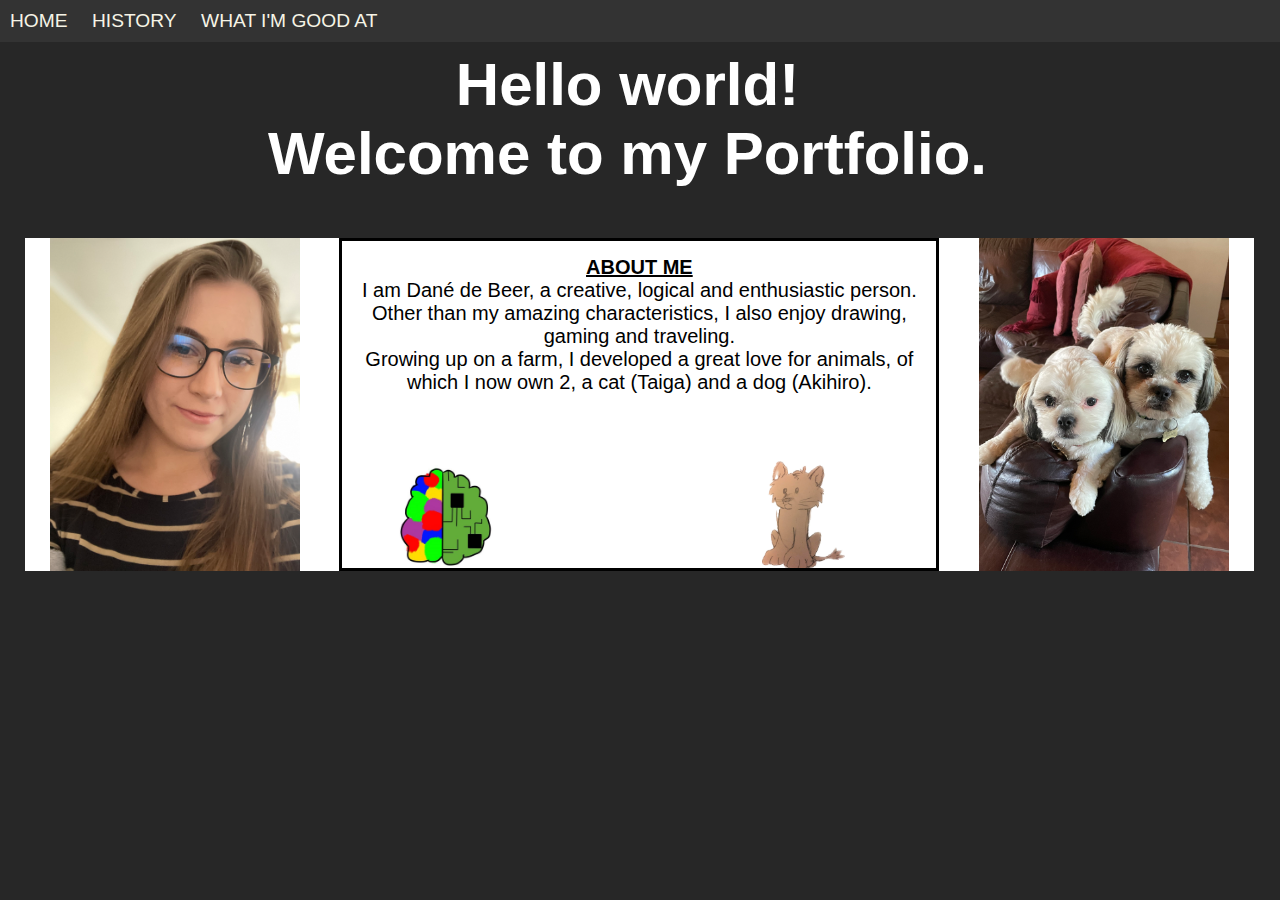
==== index.html @ 1814d2d9 "cleaning code" ====
<!DOCTYPE html5>
    <html  lang="en-US">
        <head>
            <meta charset="utf-8">
            <title>My Portfolio page</title>
            <link rel="shortcut icon" href="icon.ico" type="image/x-icon">
            <link rel="stylesheet" href="css/code.css">
        </head>
        <body id="Home">
          <header>
            <nav class="navMenu">            
                <a class="active" href="./index.html">Home</a>
                <a href="./history.html">History</a>
                <a href="./good.html">What I'm good at</a>
            </nav>
            <div id="container">
                <h1 class="centered">Hello world!</h1>
                <h1 class="centered">Welcome to my Portfolio.</h1>
            </div>
          </header> 
          <div id="container2">
            <img id="pfp" src="bin/images/pfp.JPG">
            <span class="textbox">
                <p class="about">
                    <u><strong>ABOUT ME</strong></u>
                    <br>
                    I am Dané de Beer, a creative, logical and enthusiastic person. 
                    Other than my amazing characteristics, I also enjoy drawing, gaming and traveling.<br>
                    Growing up on a farm, I developed a great love for animals, of which I now own 2, a cat (Taiga) and a dog (Akihiro).
                </p>
                <img id="Drawing" src="bin/images/drawing.jpeg">
                <img id="brain" src="bin/images/brain.jpeg">
            </span>
            <img id="animal" src= "bin/images/Akihiro.JPG">
            
        </div> 
        
        </body>
    </html>
---- css/code.css ----
body {
    background: #272727;
    font-family: "Montserrat", sans-serif;
    
    background-size:cover ;
    background-repeat: no-repeat, repeat;
}
#Home{
    background-image: url("../bin/images/main_bg.JPG");
}
#Good{
    background-image: url("../bin/images/good_bg.JPG");
}
#History{
    background-image: url("../bin/images/hist_bg.JPG");
}

* {
  margin: 0;
  padding: 0;
  -webkit-box-sizing: border-box;
  box-sizing: border-box;
}


.navMenu {
  position: absolute;
  top: 0%;
  width: 100%;
  background-color: #333;

}

.navMenu a {
  color: #f6f4e6;
  text-align: right;
  text-decoration: none;
  font-size: 1.2em;
  text-transform: uppercase;
  left: 10%;
  font-weight: 500;
  display: inline-flex;
  margin: 10px;
}

.navMenu a:hover {
  color: #fddb3a;
}
#container {
    position: relative;
    text-align: center;
    color:  white;
    flex-wrap: wrap;
    margin: 50px 50px 50px 15px;
}
img {
    width: 100%;
    margin: 0 auto;
}
.centered {
    position: relative;
    text-align: center;
    flex-wrap: wrap;
    font-size: 60px;
}
#container2 {
    position: relative;
    display: flex;
    gap:15px;
    width: 96%;
    margin: 25px 25px 25px 25px;
    background-color:white;
    max-height: 500px;
    border-color: #333;
    border: 3px;
    flex:1 2 1 200px;
    flex-direction: row;   
}

#pfp:first-child {
    position: flex;
    flex-shrink: 1;
    align-self: flex-start;
    width: 250px;
}
#animal {
    position: relative;
    align-self: flex-end;
    width: 250px;
    margin: 0 auto; 
    z-index: 0;
    object-fit: contain;
}

#animal:hover {
    content: url("../bin/images/Taiga.JPG");
}
.textbox{
    position: flex;
    display: flex;
}

.about {
    position: flex;
    color: black;
    text-align: center;
    max-width: 600px;
    font-size: 20px;
    z-index: 6;
    border:solid black 3px;
}
#Drawing {
    position: absolute;
    left: 60%;
    bottom:0%;
    height:110px;
    width: auto;
    z-index: 1;
}
#brain {
    position: absolute;
    left: 30%;
    bottom:0%;
    width: 100px;
}
.containerH {
    position: relative;
    max-height: 400px;
    margin: 25px 25px 25px 15px;
    background-color: hsla(60, 20%, 99%, 0.3);
    border-radius: 25px;
    top: 5%;
    z-index: 3;
    
}
.heading {
    text-decoration: underline;
    font-size: 25px;
    text-align: left;
    padding-left: 5%;
}
.para {
    font-size: 20px;
    text-align: left;
    padding-left: 5%;
}
#containersq {
    position: relative;
    max-height: 400px;
    margin: 50px 25px 25px 15px;
    background-color: white;
    border-radius: 25px;
    width: 97%; 
    flex-wrap: wrap;
    flex: 200px;
    height: 20%;
}
h1 {
    font-size: 25px;
    text-align: left;
    padding-left: 10px;
}
#sqli {
    height: 30px;
    width: inherit;
}
#containerp {
    position: relative;
    display: flex;
    max-height: 400px;
    margin: 25px 25px 25px 15px;
    background-color: white;
    border-radius: 25px;
    width: 97%; 
    height: 20%;
    overflow: hidden;
}
h2 {
    display:table-cell;
    font-size: 25px;
    text-align: left;
    padding-top:10px ;
    padding-left: 10px;
}
ul{
    display: table-cell;
    padding-left: 15%;
   
}
p {
    display: table-cell;
    padding-top: 15px;

}
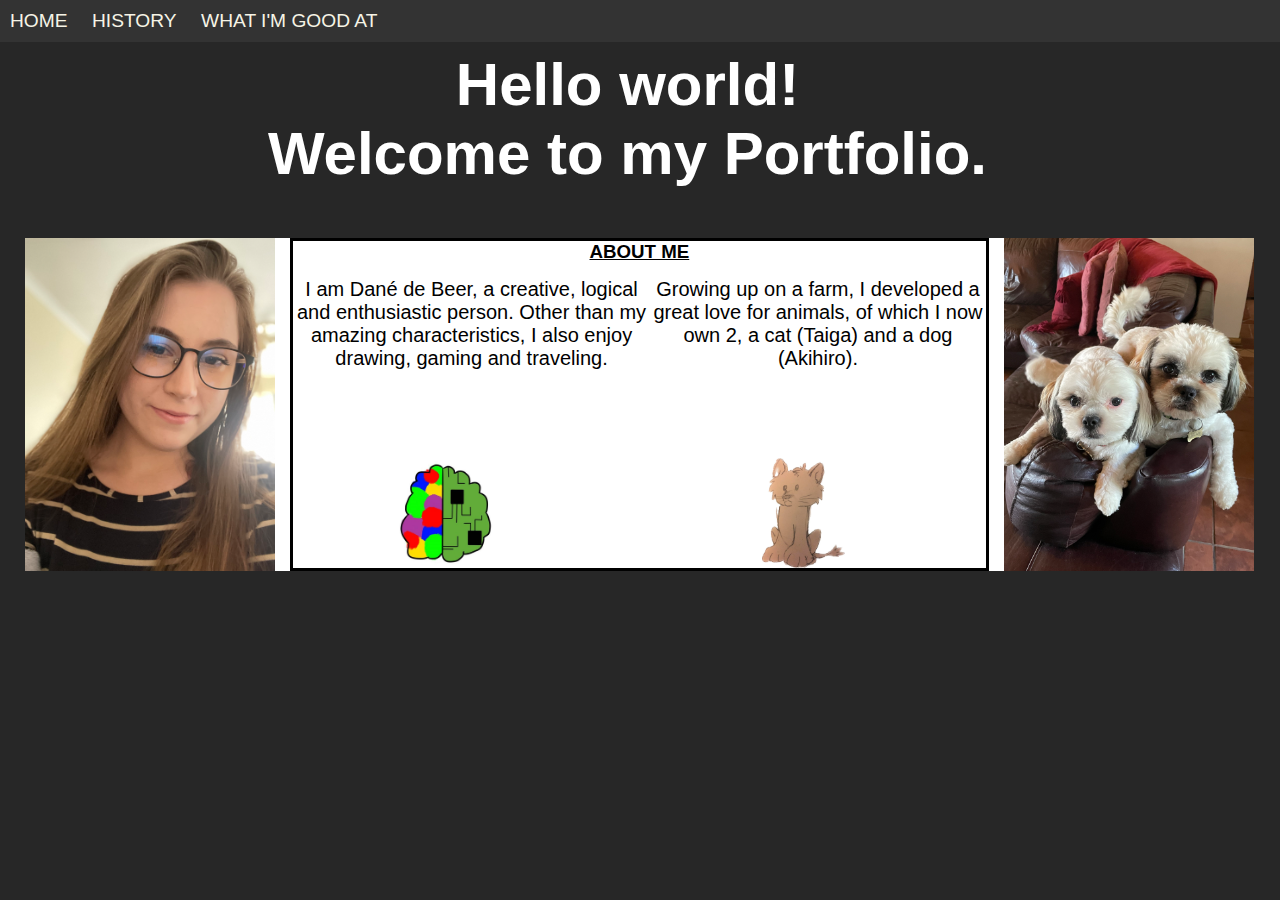
==== commit 20694170: "cleaning code" ====
--- a/index.html
+++ b/index.html
@@ -13,19 +13,22 @@
                 <a href="./history.html">History</a>
                 <a href="./good.html">What I'm good at</a>
             </nav>
-            <div id="container">
+            <section id="container">
                 <h1 class="centered">Hello world!</h1>
                 <h1 class="centered">Welcome to my Portfolio.</h1>
-            </div>
+            </section>
           </header> 
-          <div id="container2">
+          <section id="container2">
             <img id="pfp" src="bin/images/pfp.JPG">
             <span class="textbox">
+                <h3>ABOUT ME</h3>
                 <p class="about">
-                    <u><strong>ABOUT ME</strong></u>
-                    <br>
+                    
                     I am Dané de Beer, a creative, logical and enthusiastic person. 
-                    Other than my amazing characteristics, I also enjoy drawing, gaming and traveling.<br>
+                    Other than my amazing characteristics, I also enjoy drawing, gaming and traveling.
+                    
+                </p>
+                <p class="about">
                     Growing up on a farm, I developed a great love for animals, of which I now own 2, a cat (Taiga) and a dog (Akihiro).
                 </p>
                 <img id="Drawing" src="bin/images/drawing.jpeg">
@@ -33,7 +36,7 @@
             </span>
             <img id="animal" src= "bin/images/Akihiro.JPG">
             
-        </div> 
+        </section> 
         
         </body>
     </html>--- a/css/code.css
+++ b/css/code.css
@@ -97,22 +97,26 @@
 }
 .textbox{
     position: flex;
-    display: flex;
+    z-index: 6;
+    border:solid black 3px;
+    color: black;
 }
-
+h3{
+    text-align: center;
+    text-decoration: underline;
+    
+}
 .about {
-    position: flex;
     color: black;
     text-align: center;
     max-width: 600px;
     font-size: 20px;
-    z-index: 6;
-    border:solid black 3px;
+    
 }
 #Drawing {
     position: absolute;
     left: 60%;
-    bottom:0%;
+    bottom:1%;
     height:110px;
     width: auto;
     z-index: 1;
@@ -120,7 +124,7 @@
 #brain {
     position: absolute;
     left: 30%;
-    bottom:0%;
+    bottom:1%;
     width: 100px;
 }
 .containerH {
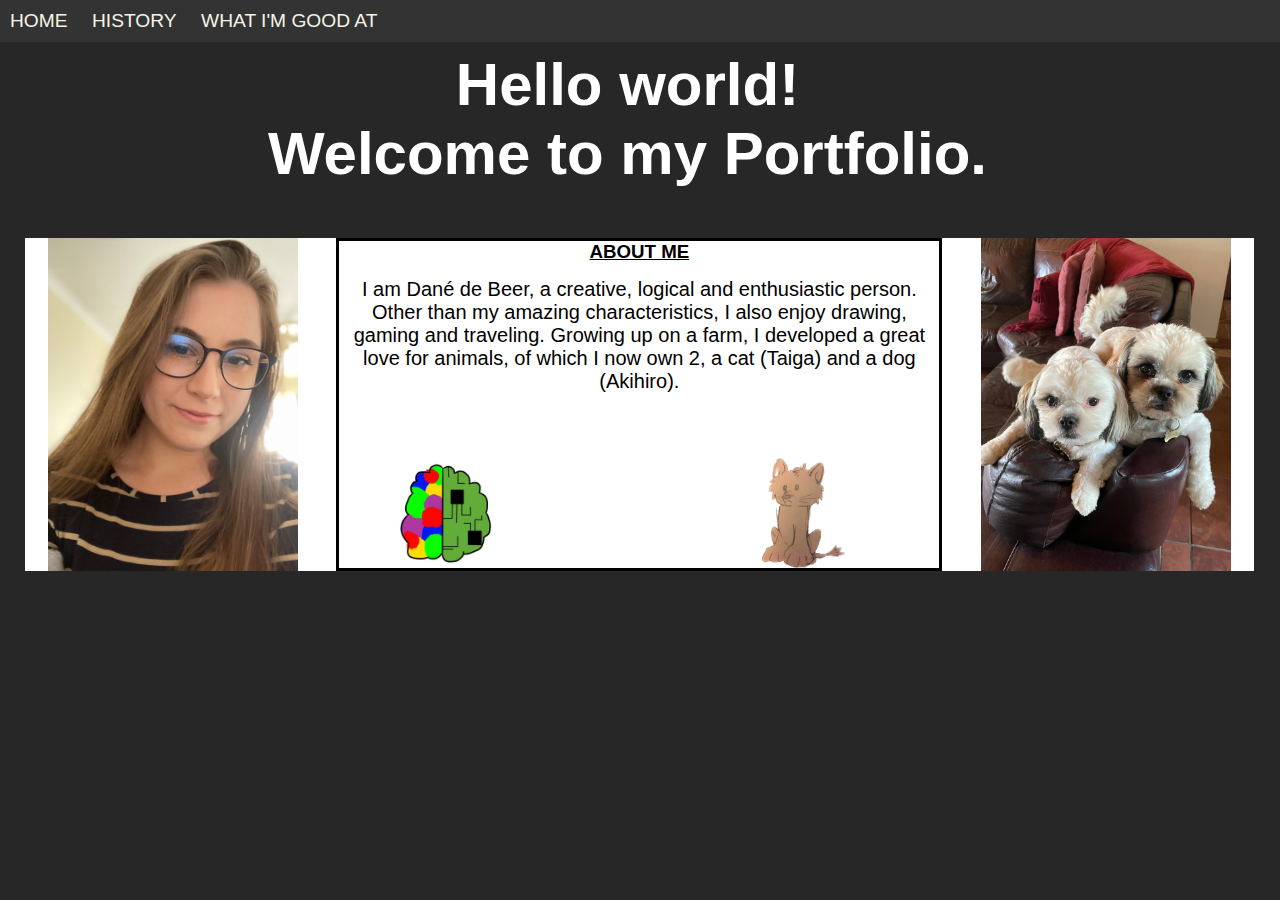
==== commit 4b2c5cbd: "small changes" ====
--- a/index.html
+++ b/index.html
@@ -20,20 +20,17 @@
           </header> 
           <section id="container2">
             <img id="pfp" src="bin/images/pfp.JPG">
-            <span class="textbox">
+            <section class="textbox">
                 <h3>ABOUT ME</h3>
                 <p class="about">
                     
                     I am Dané de Beer, a creative, logical and enthusiastic person. 
                     Other than my amazing characteristics, I also enjoy drawing, gaming and traveling.
-                    
-                </p>
-                <p class="about">
                     Growing up on a farm, I developed a great love for animals, of which I now own 2, a cat (Taiga) and a dog (Akihiro).
                 </p>
                 <img id="Drawing" src="bin/images/drawing.jpeg">
                 <img id="brain" src="bin/images/brain.jpeg">
-            </span>
+            </section>
             <img id="animal" src= "bin/images/Akihiro.JPG">
             
         </section> 
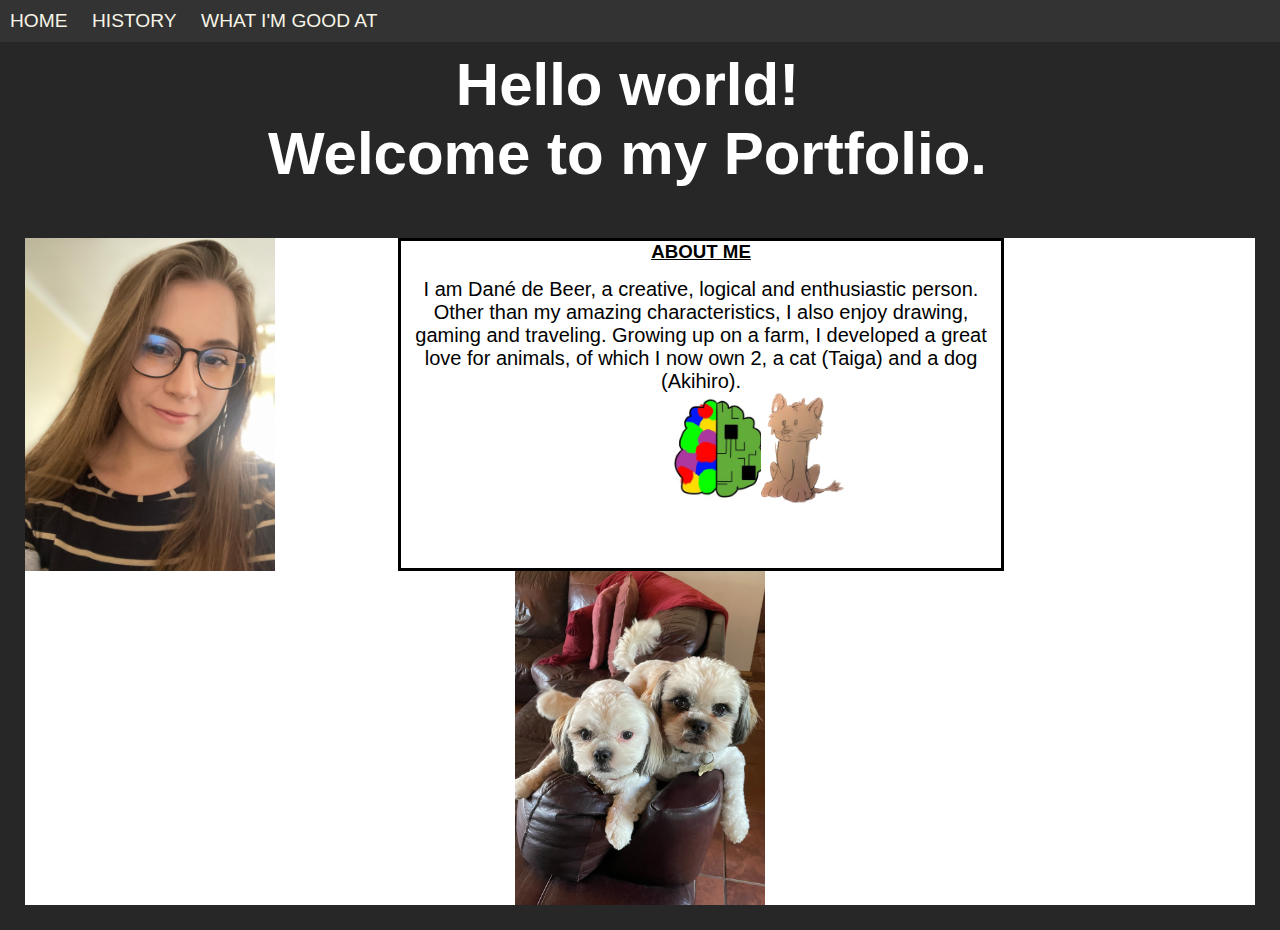
==== commit 5d473c1b: "fixes" ====
--- a/index.html
+++ b/index.html
@@ -28,8 +28,10 @@
                     Other than my amazing characteristics, I also enjoy drawing, gaming and traveling.
                     Growing up on a farm, I developed a great love for animals, of which I now own 2, a cat (Taiga) and a dog (Akihiro).
                 </p>
-                <img id="Drawing" src="bin/images/drawing.jpeg">
-                <img id="brain" src="bin/images/brain.jpeg">
+                <section id="imgContainer">
+                    <img id="Drawing" src="bin/images/drawing.jpeg">
+                    <img id="brain" src="bin/images/brain.jpeg">
+                </section>
             </section>
             <img id="animal" src= "bin/images/Akihiro.JPG">
             
--- a/css/code.css
+++ b/css/code.css
@@ -53,10 +53,7 @@
     flex-wrap: wrap;
     margin: 50px 50px 50px 15px;
 }
-img {
-    width: 100%;
-    margin: 0 auto;
-}
+
 .centered {
     position: relative;
     text-align: center;
@@ -66,26 +63,26 @@
 #container2 {
     position: relative;
     display: flex;
-    gap:15px;
-    width: 96%;
+    gap:10%;
     margin: 25px 25px 25px 25px;
     background-color:white;
-    max-height: 500px;
     border-color: #333;
     border: 3px;
     flex:1 2 1 200px;
-    flex-direction: row;   
+    flex-direction: row; 
+    flex-wrap: wrap; 
+    flex-grow: 1;
 }
 
 #pfp:first-child {
     position: flex;
     flex-shrink: 1;
-    align-self: flex-start;
-    width: 250px;
+    max-width: 250px;
+    object-fit: contain;
 }
 #animal {
-    position: relative;
-    align-self: flex-end;
+    position: flex;
+    align-self:flex-end;
     width: 250px;
     margin: 0 auto; 
     z-index: 0;
@@ -94,6 +91,12 @@
 
 #animal:hover {
     content: url("../bin/images/Taiga.JPG");
+}
+#imgContainer {
+    
+    justify-content: space-between;
+    gap: 50px;
+    flex-direction: column;
 }
 .textbox{
     position: flex;
@@ -111,10 +114,11 @@
     text-align: center;
     max-width: 600px;
     font-size: 20px;
+
     
 }
 #Drawing {
-    position: absolute;
+    position: relative;
     left: 60%;
     bottom:1%;
     height:110px;
@@ -122,7 +126,7 @@
     z-index: 1;
 }
 #brain {
-    position: absolute;
+    position: relative;
     left: 30%;
     bottom:1%;
     width: 100px;
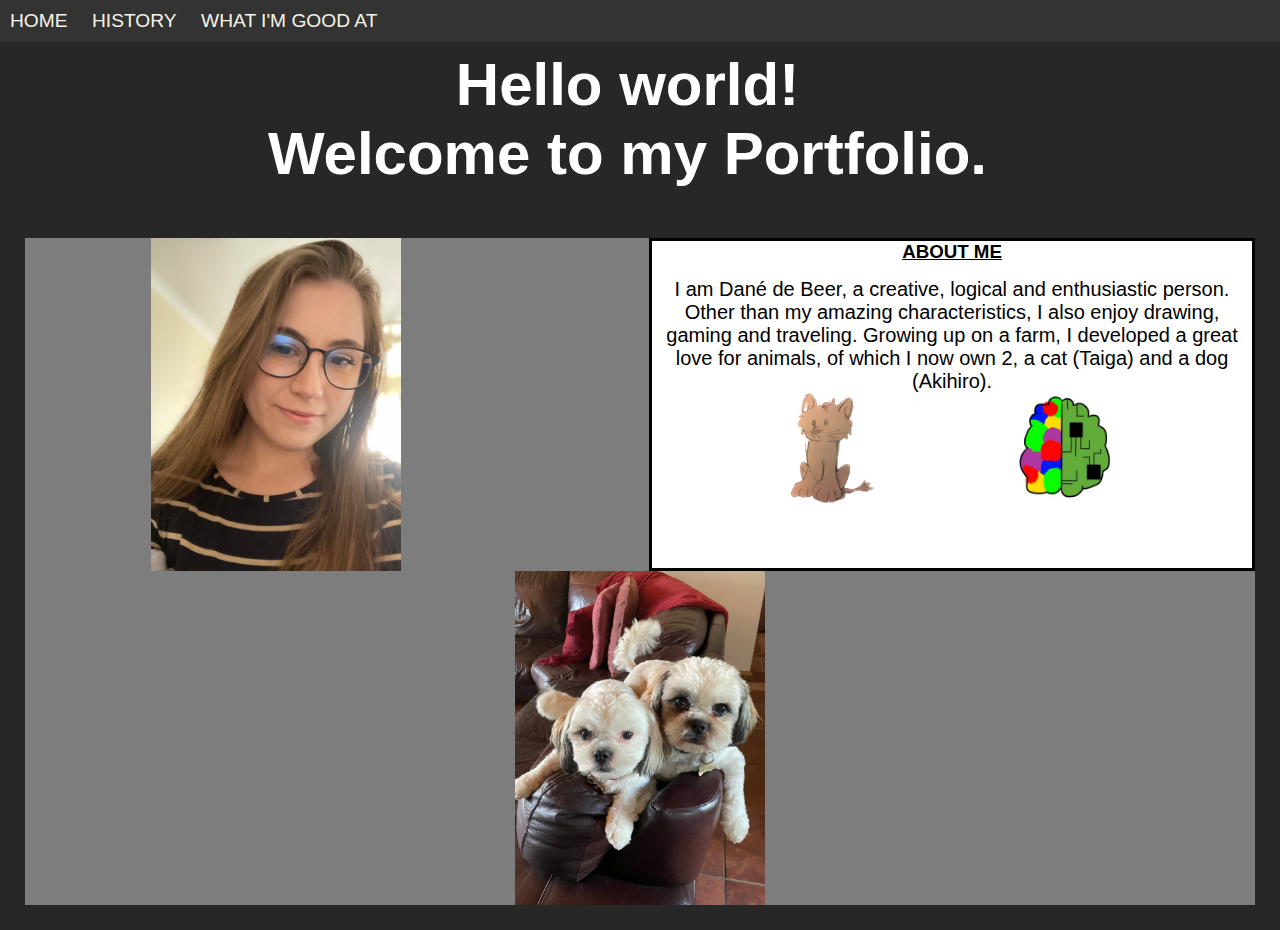
==== commit 7a2a3cee: "final" ====
--- a/index.html
+++ b/index.html
@@ -1,6 +1,7 @@
 <!DOCTYPE html5>
     <html  lang="en-US">
         <head>
+            <meta name="viewport" content="width=device-width, initial-scale=1.0">
             <meta charset="utf-8">
             <title>My Portfolio page</title>
             <link rel="shortcut icon" href="icon.ico" type="image/x-icon">
--- a/css/code.css
+++ b/css/code.css
@@ -63,19 +63,20 @@
 #container2 {
     position: relative;
     display: flex;
-    gap:10%;
+    gap: 10%;
     margin: 25px 25px 25px 25px;
-    background-color:white;
+    background-color:rgba(255,255,255,0.4);
     border-color: #333;
     border: 3px;
-    flex:1 2 1 200px;
     flex-direction: row; 
     flex-wrap: wrap; 
     flex-grow: 1;
+    justify-content: space-evenly;
 }
 
 #pfp:first-child {
     position: flex;
+    margin: 0 auto;
     flex-shrink: 1;
     max-width: 250px;
     object-fit: contain;
@@ -92,17 +93,17 @@
 #animal:hover {
     content: url("../bin/images/Taiga.JPG");
 }
-#imgContainer {
-    
-    justify-content: space-between;
-    gap: 50px;
-    flex-direction: column;
+#imgContainer {   
+    display: flex;
+    justify-content: space-evenly;
+    flex-direction: row;
 }
 .textbox{
     position: flex;
     z-index: 6;
     border:solid black 3px;
     color: black;
+    background-color: white;
 }
 h3{
     text-align: center;
@@ -119,7 +120,7 @@
 }
 #Drawing {
     position: relative;
-    left: 60%;
+    
     bottom:1%;
     height:110px;
     width: auto;
@@ -127,7 +128,7 @@
 }
 #brain {
     position: relative;
-    left: 30%;
+    
     bottom:1%;
     width: 100px;
 }
@@ -199,4 +200,26 @@
     display: table-cell;
     padding-top: 15px;
 
-}+}
+@media only screen and (max-width: 768px) {
+    /* For mobile phones: */
+    #container2{
+        flex-direction: column;
+    }
+    #container{
+        margin: 80px 50px 50px 15px;
+    }
+    .centered{
+        font-size: larger;
+
+    }
+    .navMenu{
+        font-size: x-small;
+    }
+    #pfp{
+        height: 150px;
+    }
+    #animal{
+       height: 150px; 
+    }
+  }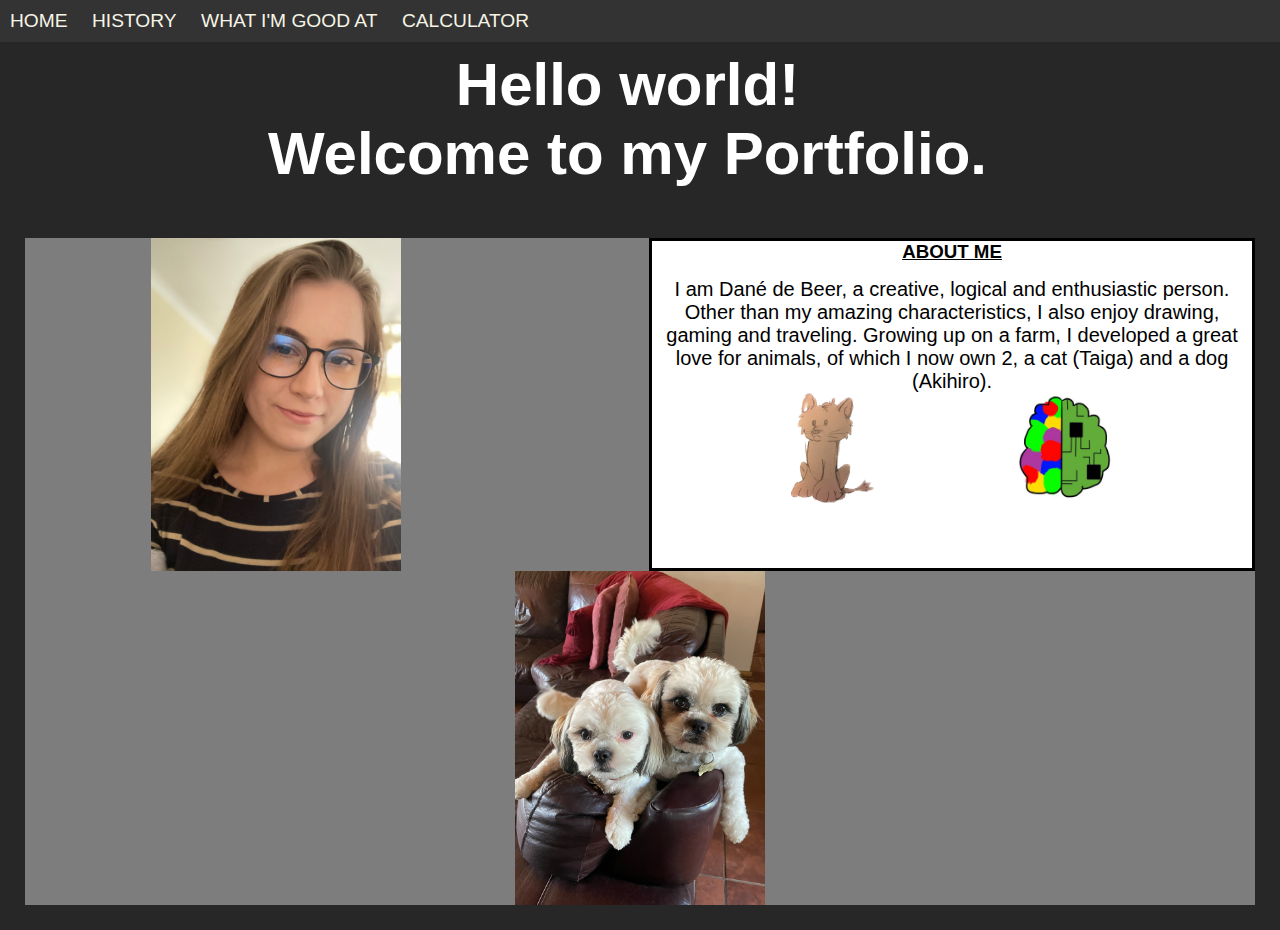
==== commit 20ed154a: "added calc" ====
--- a/index.html
+++ b/index.html
@@ -13,6 +13,7 @@
                 <a class="active" href="./index.html">Home</a>
                 <a href="./history.html">History</a>
                 <a href="./good.html">What I'm good at</a>
+                <a href="./Calculator.html">Calculator</a>
             </nav>
             <section id="container">
                 <h1 class="centered">Hello world!</h1>
--- a/css/code.css
+++ b/css/code.css
@@ -201,6 +201,55 @@
     padding-top: 15px;
 
 }
+#screen{
+    border: solid, black, 3xp ;
+    width: 400px;
+    height: 100px;
+    background-color: black;
+}
+
+#Textarea{
+    color: white;
+    font-size: x-large;
+    text-align: right;
+    
+
+}
+
+#equation{
+    text-align: left;
+    position: relative;
+    color: white;
+    padding-left: 2%;
+    font-size: large;
+}
+
+#ButtonArea{
+    display: grid;
+    width: 300px;
+    size : 100px;
+    grid-template-columns: 100px 100px 100px 100px ;
+    grid-template-rows: 100px 100px 100px 100px 100px;
+    }
+
+button{
+
+    font-size: x-large;
+
+}
+#equals{
+    grid-row: 2 / 6;
+    grid-column: 4;
+}
+#Calc{
+    display:flex;
+    width: 400px;
+    flex-wrap: wrap;
+    background-color:darkblue ;
+    border: solid darkblue 10px;
+   
+}
+
 @media only screen and (max-width: 768px) {
     /* For mobile phones: */
     #container2{
@@ -222,4 +271,15 @@
     #animal{
        height: 150px; 
     }
+    #Calc{
+        width: 100%;
+    } 
+    #screen{
+        width:100%;
+    }
+    #ButtonArea{
+        width: 75%;
+        size : 25%;
+        grid-template-columns: 25% 25% 25% 25%;
+        grid-template-rows: 20% 20% 20% 20% 20%;
   }